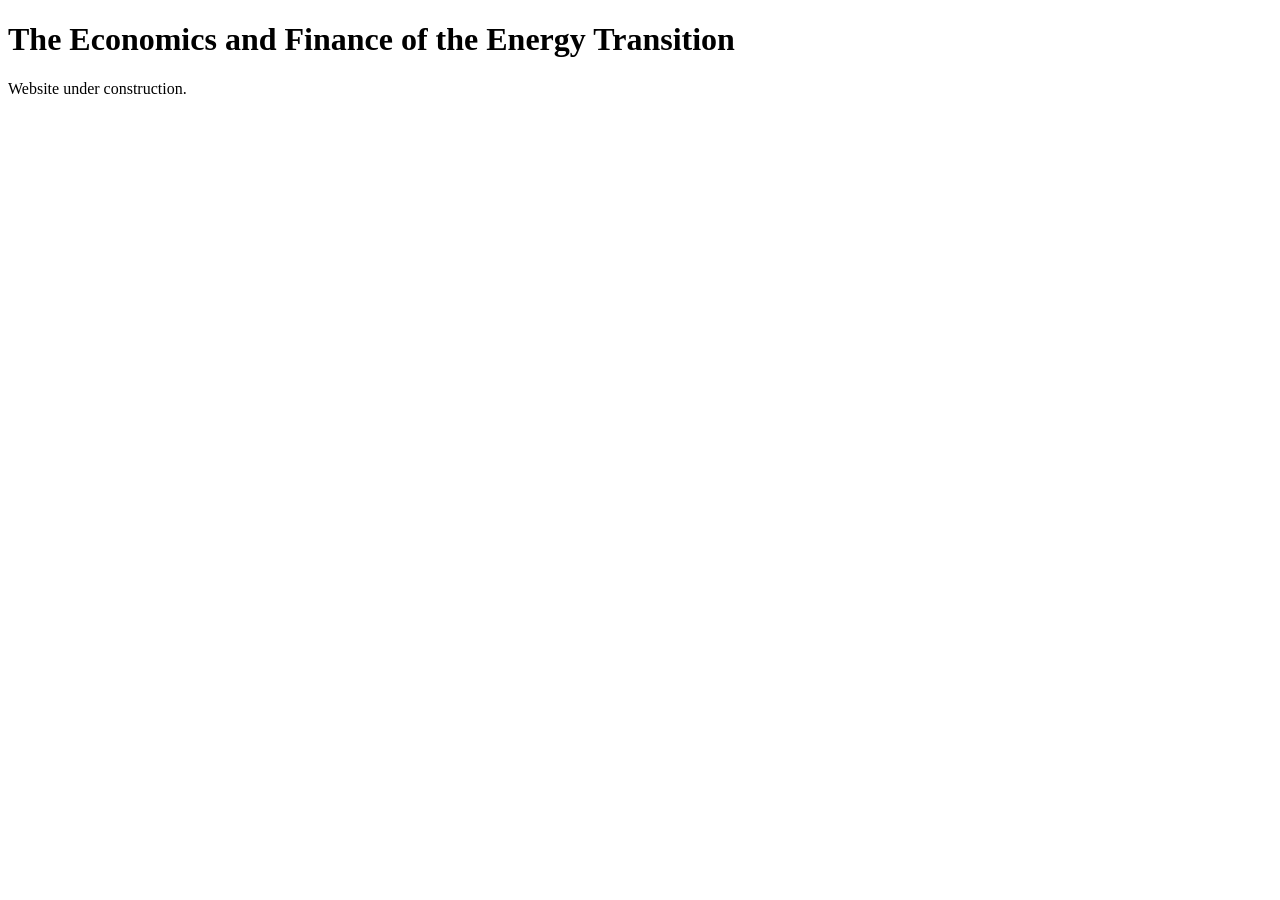
==== index.html @ a75ad8d0 "Create index.html" ====
<!DOCTYPE html>
<html>

<head>
    <title>The Economics and Finance of the Energy Transition</title>
</head>

<body>

<h1>The Economics and Finance of the Energy Transition</h1>

<p>Website under construction.</p>

</body>

</html>
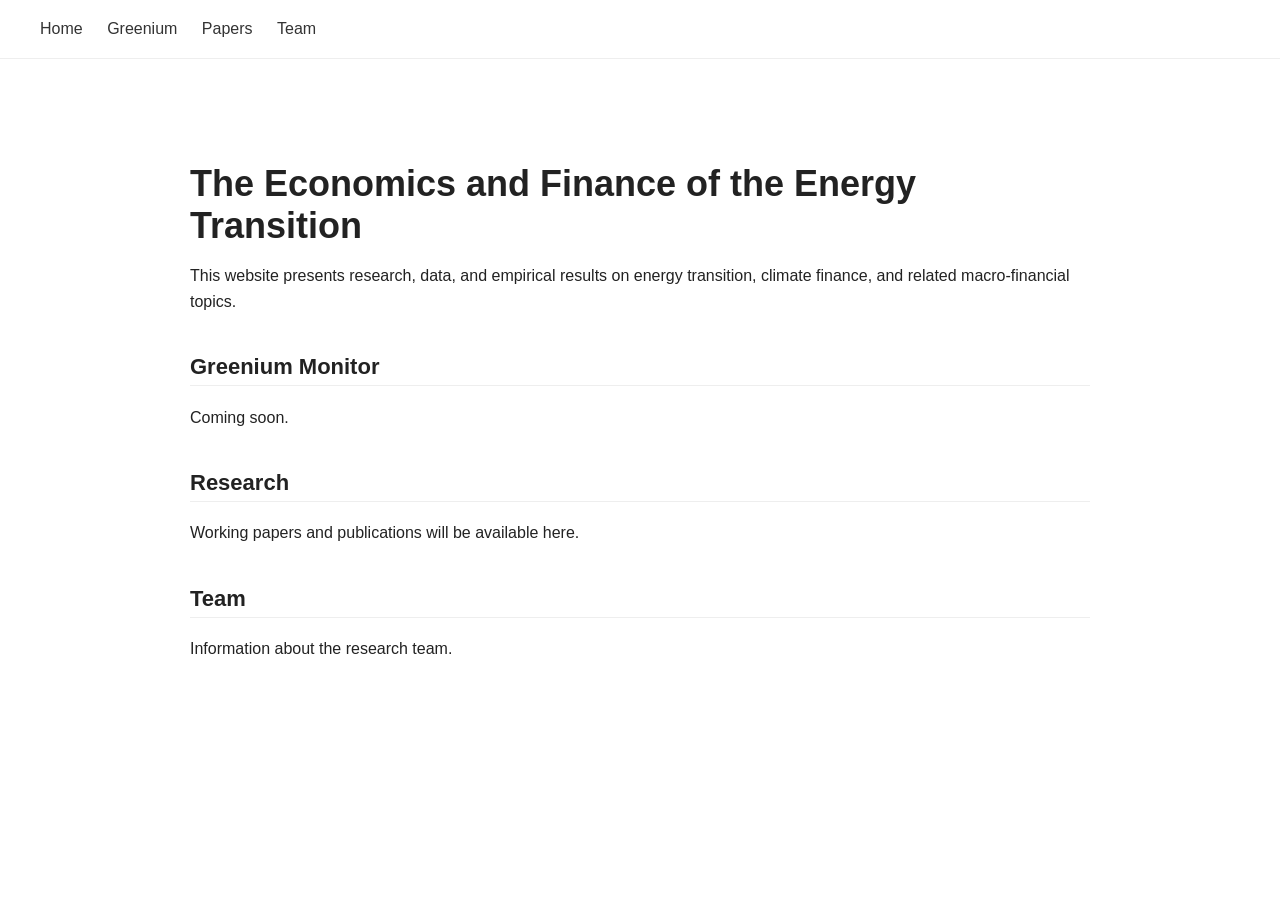
==== commit 966f01d1: "Update index.html" ====
--- a/index.html
+++ b/index.html
@@ -3,14 +3,37 @@
 
 <head>
     <title>The Economics and Finance of the Energy Transition</title>
+    <link rel="stylesheet" href="style.css">
 </head>
 
 <body>
 
+<nav>
+    <a href="index.html">Home</a>
+    <a href="#">Greenium</a>
+    <a href="#">Papers</a>
+    <a href="#">Team</a>
+</nav>
+
+<div class="container">
+
 <h1>The Economics and Finance of the Energy Transition</h1>
 
-<p>Website under construction.</p>
+<p>
+This website presents research, data, and empirical results on energy transition,
+climate finance, and related macro-financial topics.
+</p>
+
+<h2>Greenium Monitor</h2>
+<p>Coming soon.</p>
+
+<h2>Research</h2>
+<p>Working papers and publications will be available here.</p>
+
+<h2>Team</h2>
+<p>Information about the research team.</p>
+
+</div>
 
 </body>
-
 </html>
--- a/style.css
+++ b/style.css
@@ -0,0 +1,44 @@
+body {
+    font-family: 'Helvetica Neue', Arial, sans-serif;
+    margin: 0;
+    background-color: #ffffff;
+    color: #222;
+}
+
+nav {
+    padding: 20px 40px;
+    border-bottom: 1px solid #eee;
+}
+
+nav a {
+    margin-right: 20px;
+    text-decoration: none;
+    color: #333;
+    font-weight: 500;
+}
+
+nav a:hover {
+    color: #000;
+}
+
+.container {
+    max-width: 900px;
+    margin: 60px auto;
+    padding: 20px;
+}
+
+h1 {
+    font-size: 36px;
+    margin-bottom: 10px;
+}
+
+h2 {
+    margin-top: 40px;
+    font-size: 22px;
+    border-bottom: 1px solid #eee;
+    padding-bottom: 5px;
+}
+
+p {
+    line-height: 1.6;
+}
